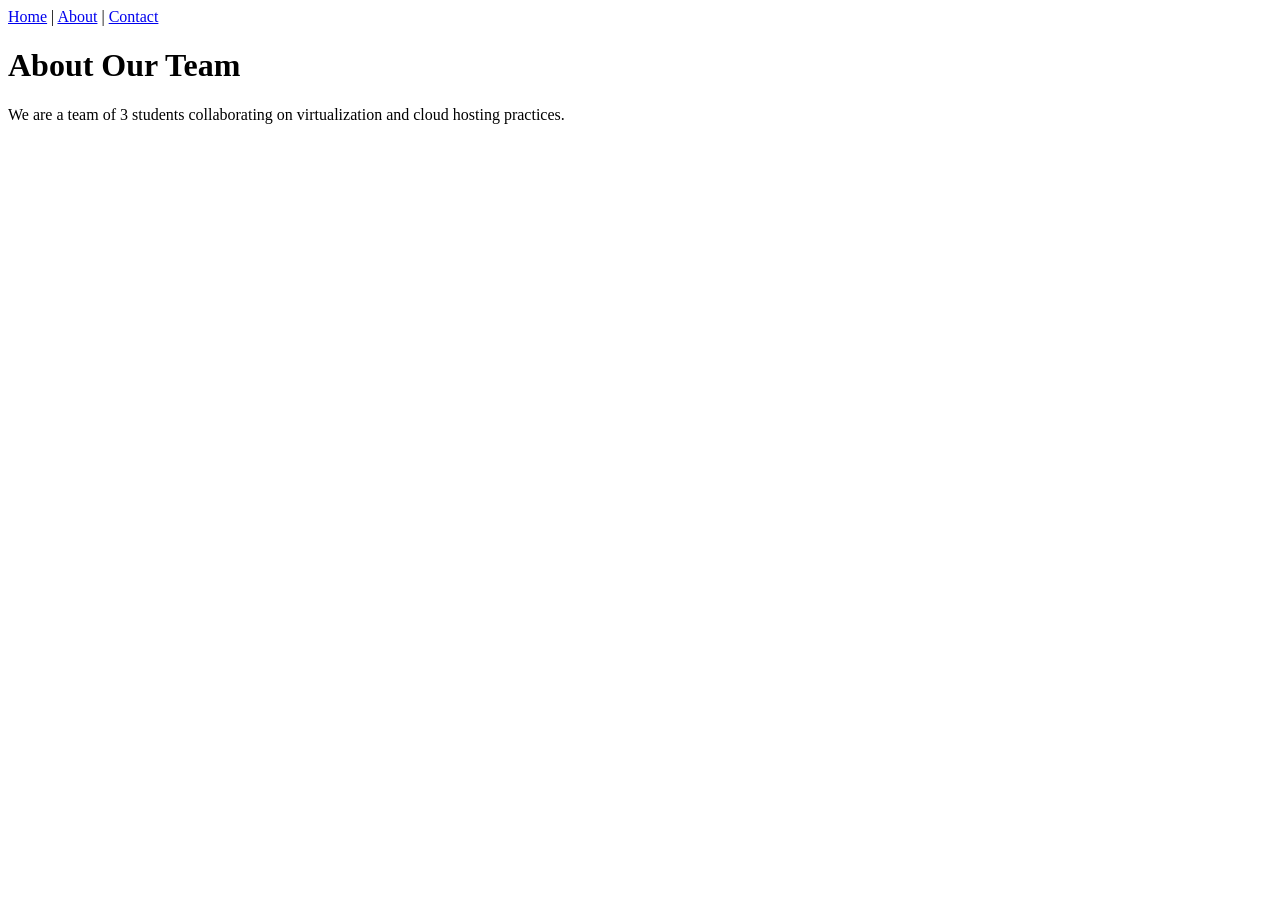
==== about.html @ bfa50674 "Add files via upload" ====
<!DOCTYPE html>
<html lang="en">
<head>
    <meta charset="UTF-8">
    <title>About Us</title>
    <link rel="stylesheet" href="style.css">
</head>
<body>
    <nav>
        <a href="index.html">Home</a> | 
        <a href="about.html">About</a> | 
        <a href="contact.html">Contact</a>
    </nav>
    <main>
        <h1>About Our Team</h1>
        <p>We are a team of 3 students collaborating on virtualization and cloud hosting practices.</p>
    </main>
</body>
</html>
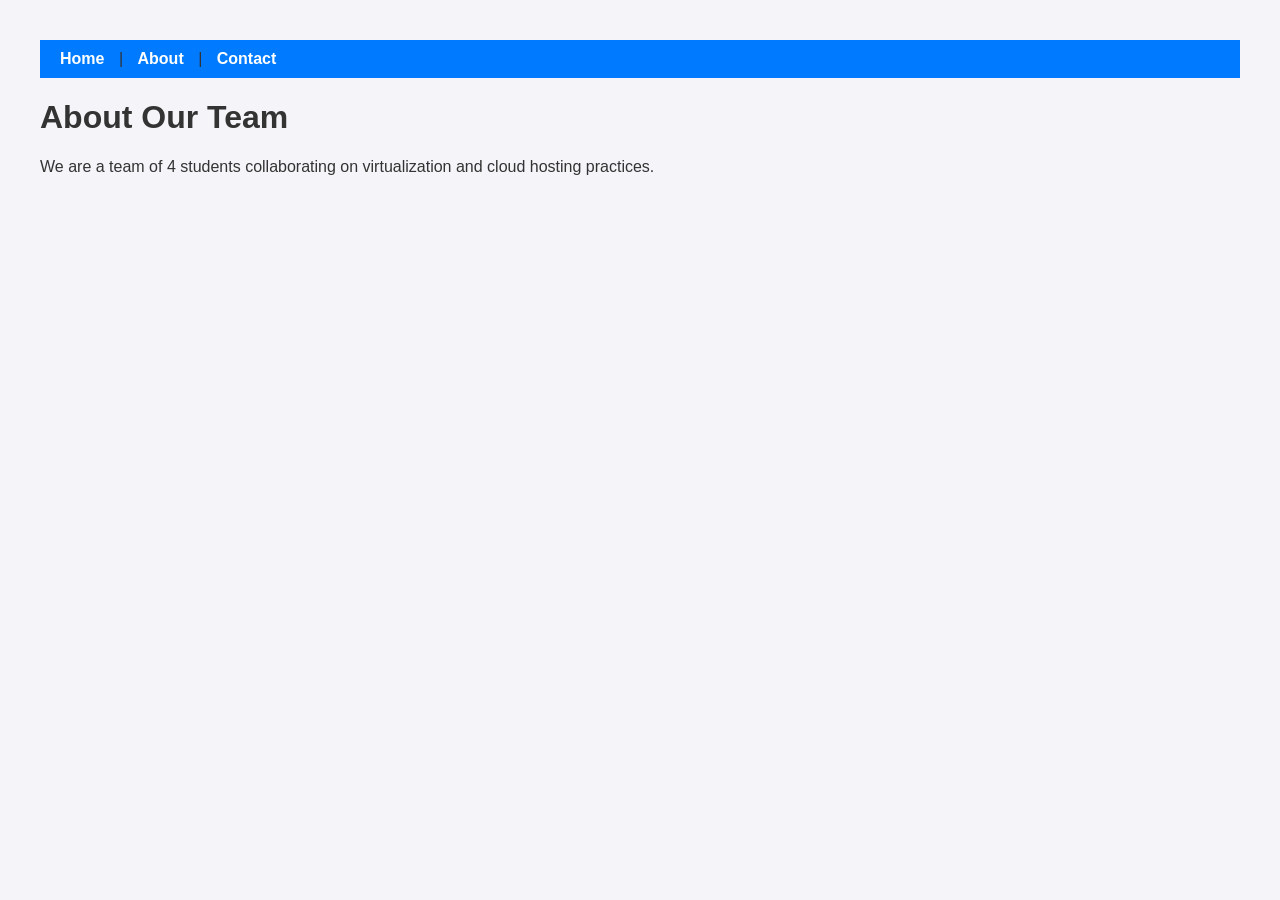
==== commit d7e40dbd: "Update about.html" ====
--- a/about.html
+++ b/about.html
@@ -13,7 +13,7 @@
     </nav>
     <main>
         <h1>About Our Team</h1>
-        <p>We are a team of 3 students collaborating on virtualization and cloud hosting practices.</p>
+        <p>We are a team of 4 students collaborating on virtualization and cloud hosting practices.</p>
     </main>
 </body>
 </html>
--- a/style.css
+++ b/style.css
@@ -0,0 +1,24 @@
+body {
+    font-family: Arial, sans-serif;
+    margin: 40px;
+    background-color: #f4f4f9;
+    color: #333;
+}
+nav {
+    background-color: #007bff;
+    padding: 10px;
+    margin-bottom: 20px;
+}
+nav a {
+    color: white;
+    text-decoration: none;
+    font-weight: bold;
+    margin: 0 10px;
+}
+nav a:hover {
+    text-decoration: underline;
+}
+img {
+    border-radius: 8px;
+    margin-top: 15px;
+}
